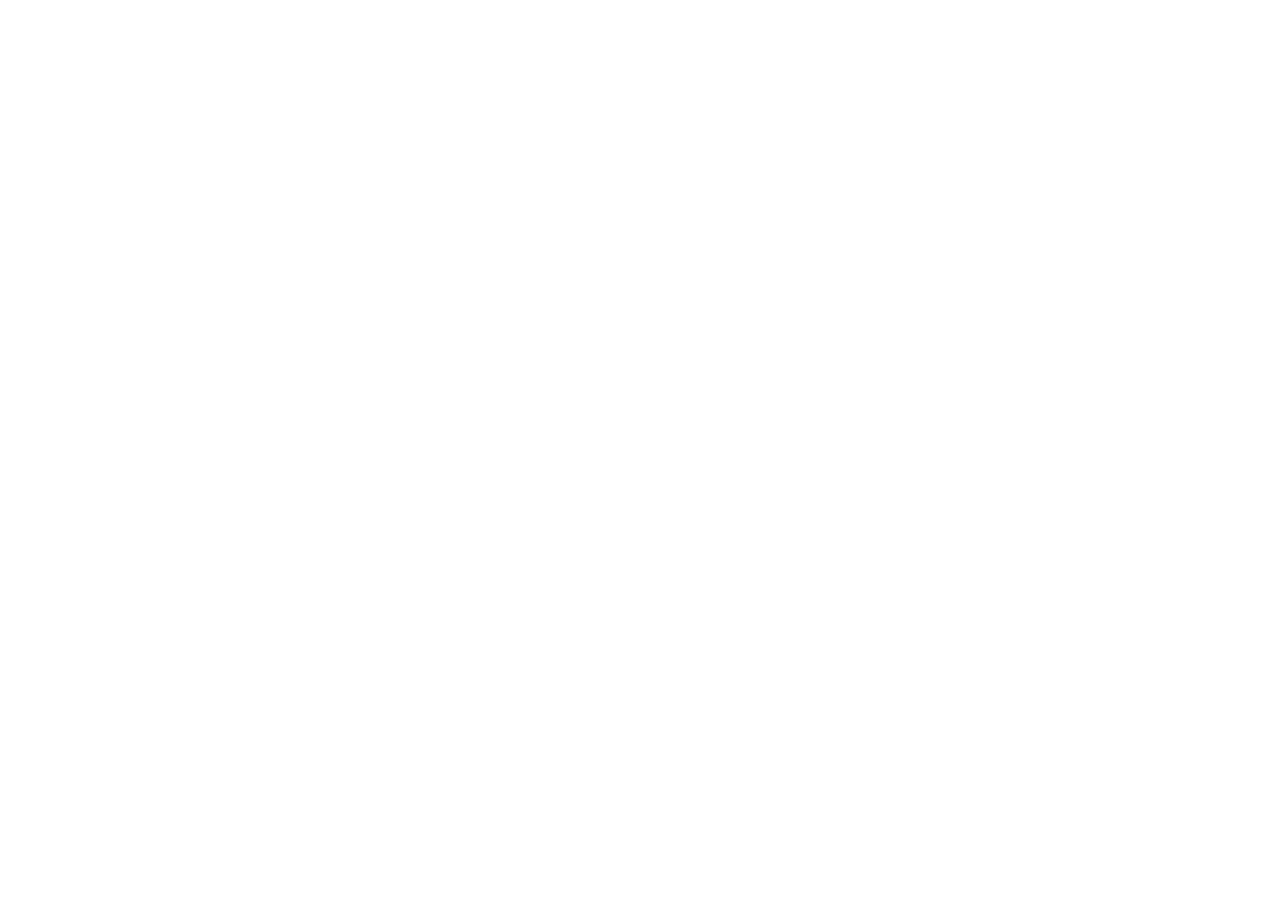
==== highscores.html @ 1249d52b "Added 2nd HTML file" ====
<!DOCTYPE html>
<html lang="en">
<head>
    <meta charset="UTF-8">
    <meta name="viewport" content="width=device-width, initial-scale=1.0">
    <title>Highscores!</title>
</head>
<body>
    
</body>
</html>
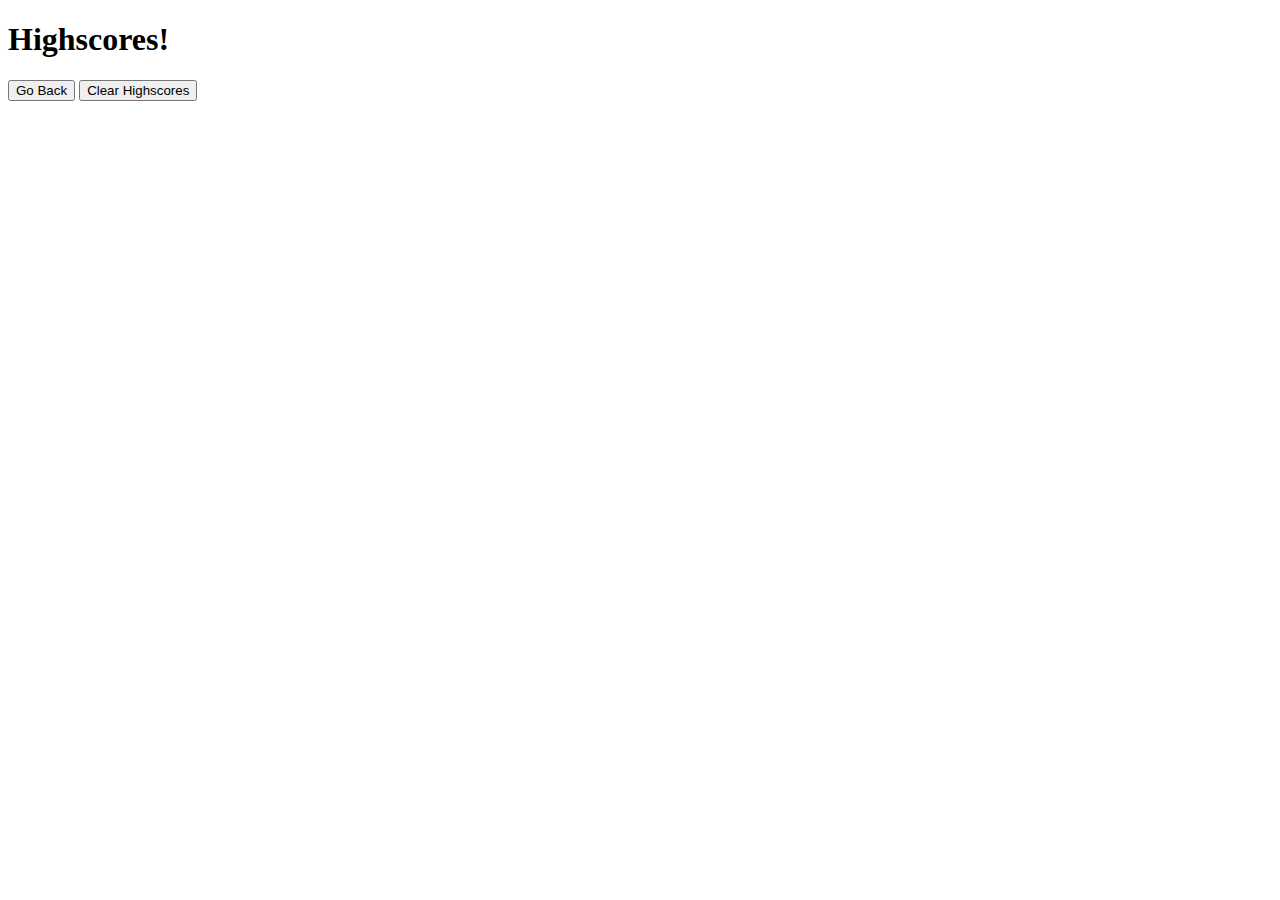
==== commit 6f1ae9ea: "Modified 2nd HTML file and added script.js file" ====
--- a/highscores.html
+++ b/highscores.html
@@ -4,8 +4,15 @@
     <meta charset="UTF-8">
     <meta name="viewport" content="width=device-width, initial-scale=1.0">
     <title>Highscores!</title>
+    <link rel="stylesheet" href="./style.css"/>
 </head>
 <body>
     
 </body>
+<div class="wrapper">
+    <h1>Highscores!</h1>
+    <ol id="order-list"></ol>
+    <a href="index.html"><button>Go Back</button></a>
+    <button id="clear-highscores">Clear Highscores</button>
+</div>
 </html>--- a/style.css
+++ b/style.css
@@ -0,0 +1,14 @@
+.timer {
+    text-align: right;
+}
+
+.scores {
+    position: absolute;
+    top: 10px;
+    left: 10px;
+}
+
+.start {
+    text-align: center;
+    padding-top: 100px;
+}